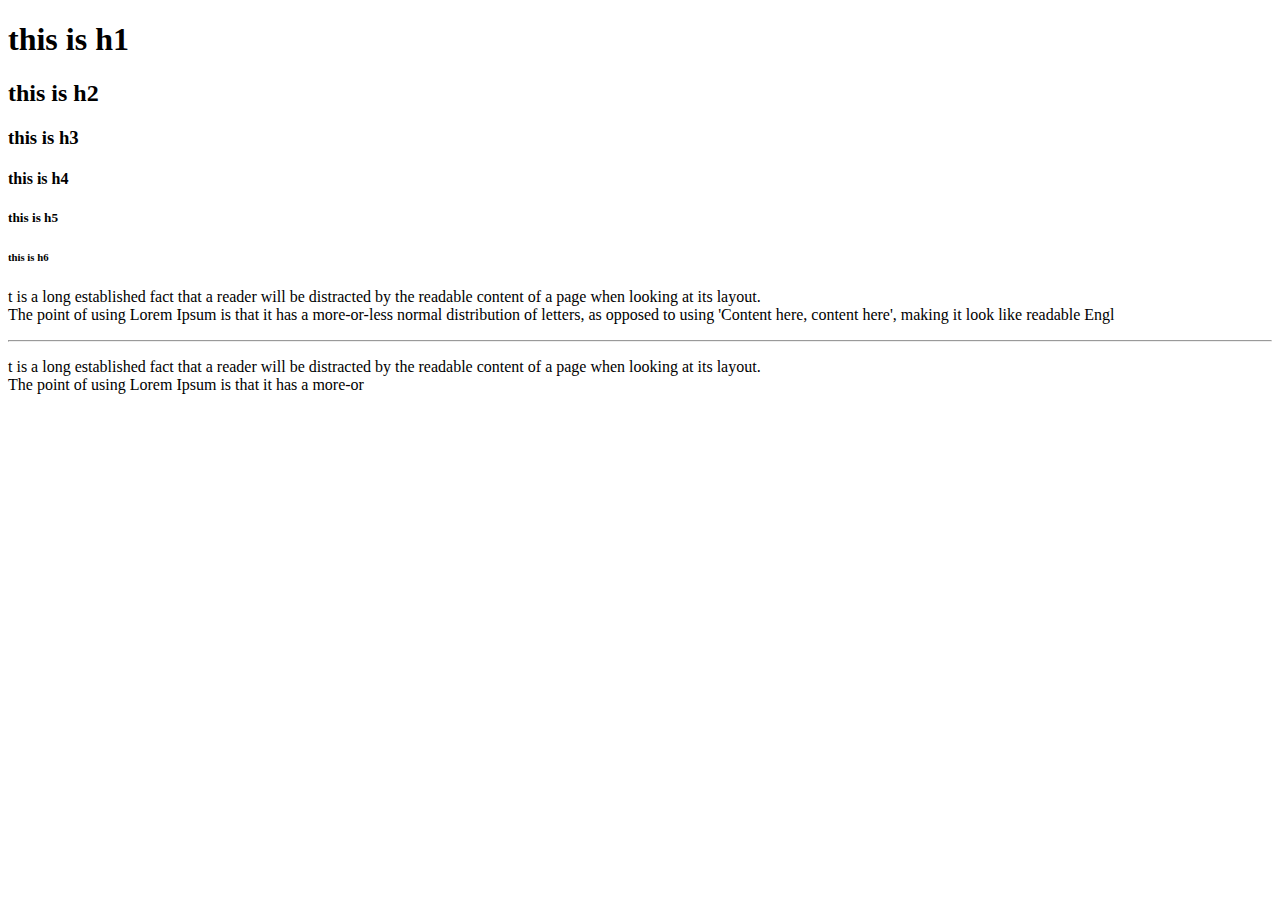
==== index.html @ caa658dc "added new file to repository" ====
<!DOCTYPE html>
<html lang="en">
<head>
    <meta charset="UTF-8">
    <meta http-equiv="X-UA-Compatible" content="IE=edge">
    <meta name="viewport" content="width=device-width, initial-scale=1.0">
    <title>Html app</title>
    <link rel="stylesheet" href= "styles.css">
    <script src="script.js"></script> 
</head>
<body>
    <h1>this is h1</h1>
    <h2>this is h2</h2>
    <h3>this is h3</h3>
    <h4>this is h4</h4>
    <h5>this is h5</h5>
    <h6>this is h6</h6>

    <p>
        t is a long established fact that a reader will be distracted by the readable content of a page when looking at its layout.<br> 
        The point of using Lorem Ipsum is that it has a more-or-less normal distribution of letters, as opposed to using 'Content here, content here', making it look like readable Engl
    </p>
        <hr>
    <p>
        t is a long established fact that a reader will be distracted by the readable content of a page when looking at its layout.<br> 
        The point of using Lorem Ipsum is that it has a more-or
    </p>
    
</body>
</html>
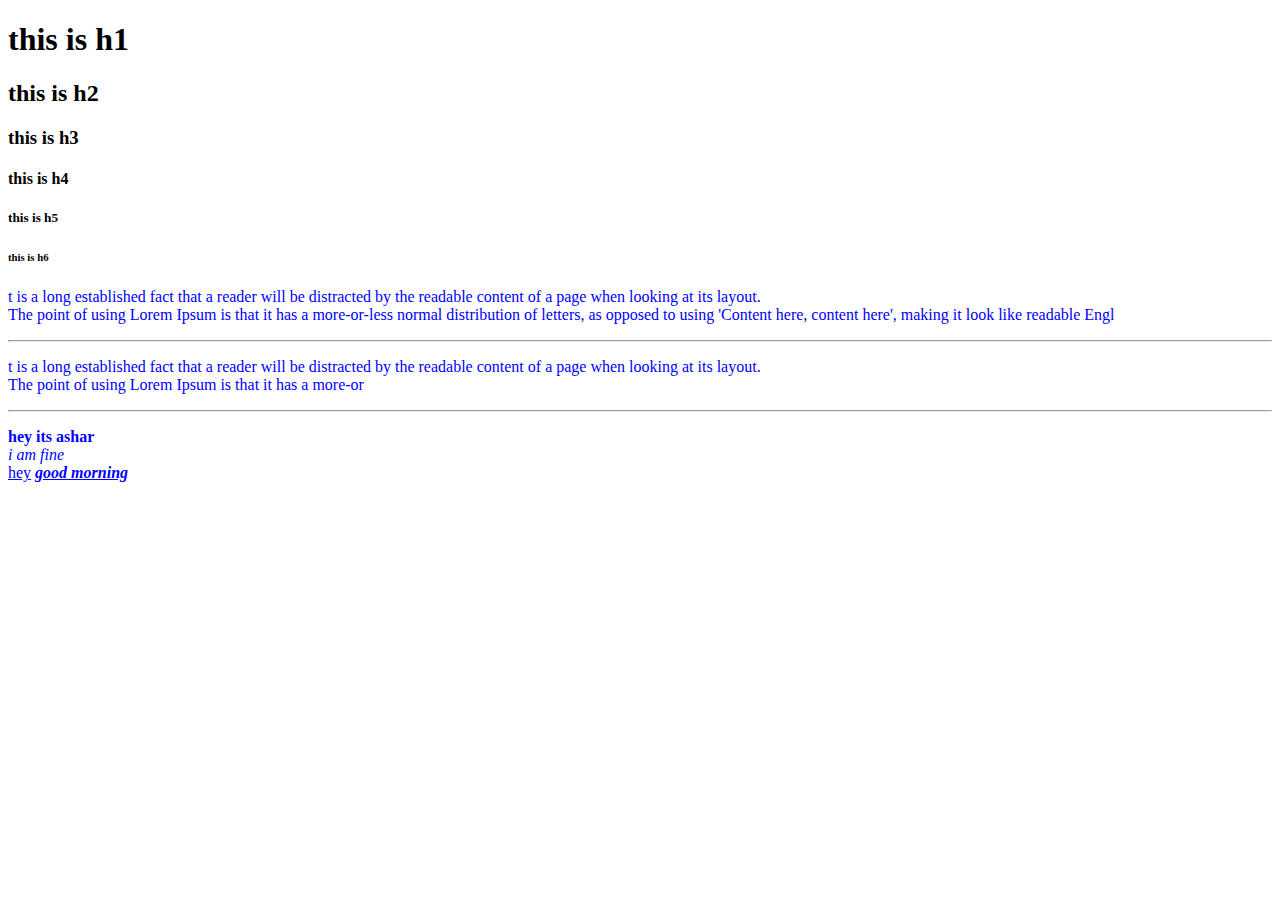
==== commit aee96426: "added new file" ====
--- a/index.html
+++ b/index.html
@@ -7,6 +7,11 @@
     <title>Html app</title>
     <link rel="stylesheet" href= "styles.css">
     <script src="script.js"></script> 
+    <style>
+        p {
+            color: blue;
+        }
+    </style>
 </head>
 <body>
     <h1>this is h1</h1>
@@ -25,6 +30,14 @@
         t is a long established fact that a reader will be distracted by the readable content of a page when looking at its layout.<br> 
         The point of using Lorem Ipsum is that it has a more-or
     </p>
+    <hr>
+    <a href="google.com" target="_blank"></a>
+    <p>
+        <b>hey its ashar</b><br>
+        <i>i am fine</i><br>
+        <u>hey</u>
+        <u><i><b>good morning</b></i></u>
+    </p>
     
 </body>
 </html>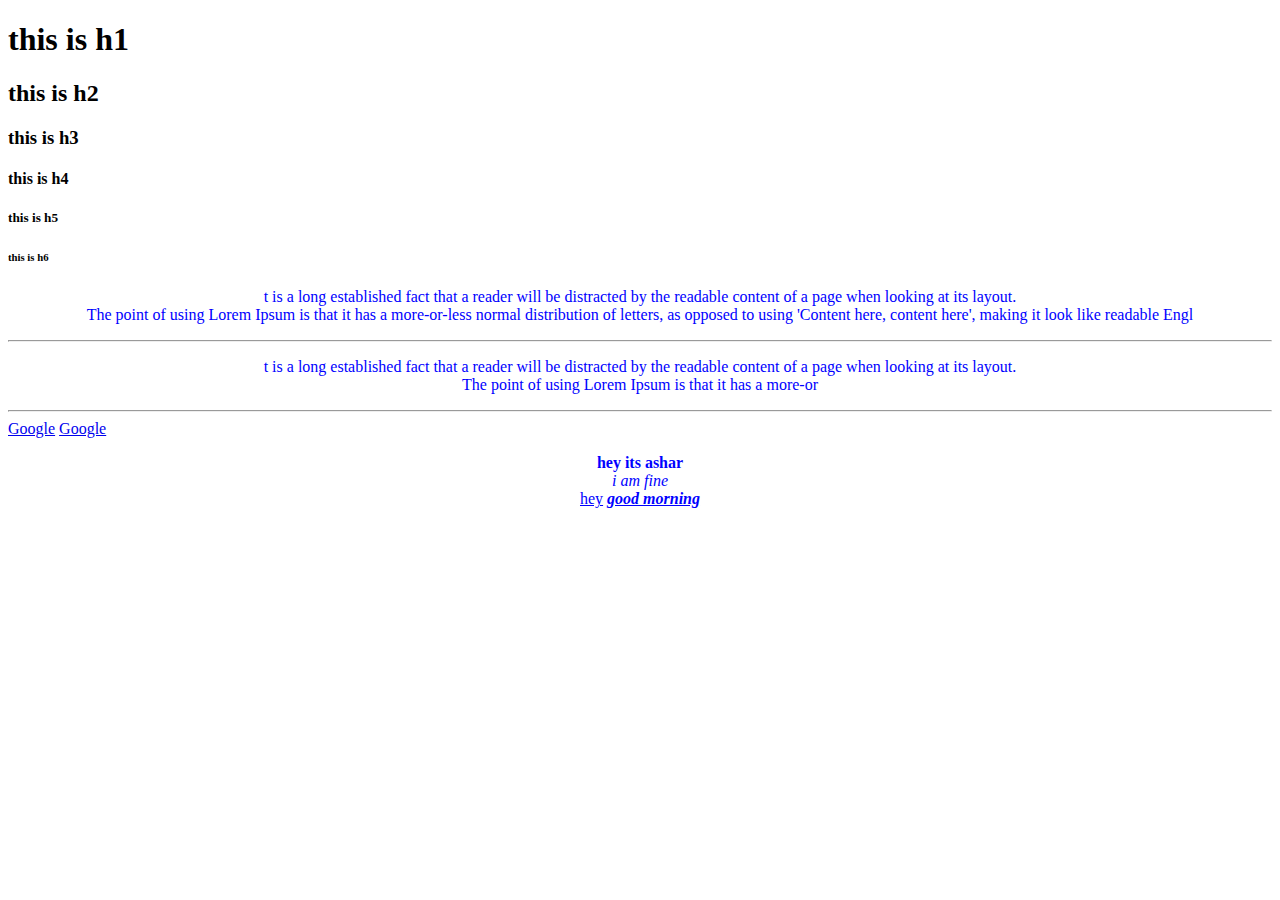
==== commit e251fb82: "added new file" ====
--- a/index.html
+++ b/index.html
@@ -6,10 +6,13 @@
     <meta name="viewport" content="width=device-width, initial-scale=1.0">
     <title>Html app</title>
     <link rel="stylesheet" href= "styles.css">
-    <script src="script.js"></script> 
+    <script src="script.js"></script> <!--join other file to html-->
     <style>
         p {
             color: blue;
+            text-align: center; <!-- align the paragraph in center-->
+            
+
         }
     </style>
 </head>
@@ -31,12 +34,14 @@
         The point of using Lorem Ipsum is that it has a more-or
     </p>
     <hr>
-    <a href="google.com" target="_blank"></a>
+    <a href="google.com" target="_blank">Google</a> <!--target= blank means open in diff tab--> <!--not working-->
+    <a href="google.com">Google</a> <!--open in the same tab-->
     <p>
         <b>hey its ashar</b><br>
         <i>i am fine</i><br>
         <u>hey</u>
         <u><i><b>good morning</b></i></u>
+        
     </p>
     
 </body>
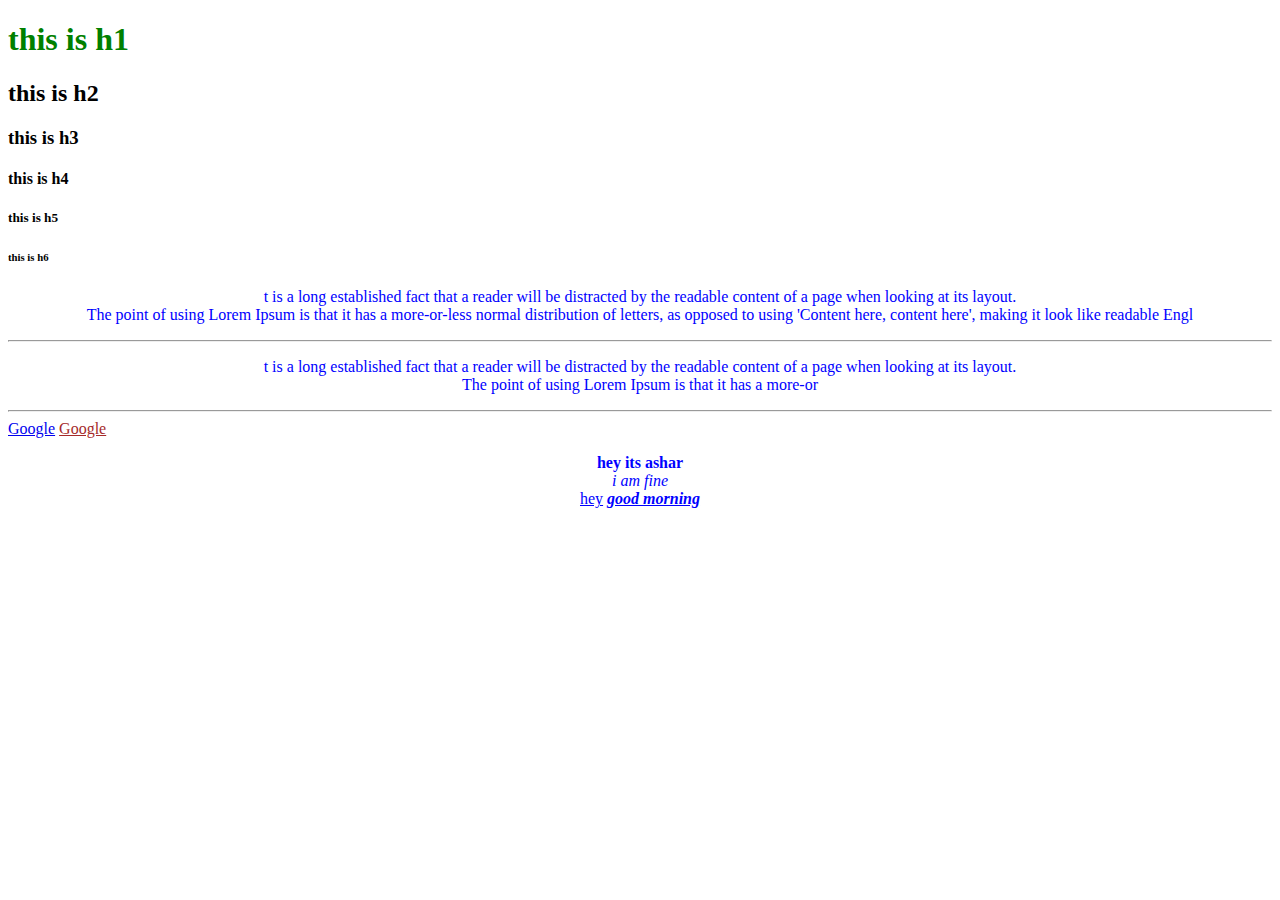
==== commit 6487d3bc: "html tag" ====
--- a/index.html
+++ b/index.html
@@ -11,8 +11,12 @@
         p {
             color: blue;
             text-align: center; <!-- align the paragraph in center-->
-            
-
+        }
+        h1{
+            color:green;
+        }
+        link {
+            color: grey; <!--doesnt change the color of link-->
         }
     </style>
 </head>
@@ -35,7 +39,7 @@
     </p>
     <hr>
     <a href="google.com" target="_blank">Google</a> <!--target= blank means open in diff tab--> <!--not working-->
-    <a href="google.com">Google</a> <!--open in the same tab-->
+    <a href="https://www.google.com/" style="color:brown;">Google</a> <!--open in the same tab-->
     <p>
         <b>hey its ashar</b><br>
         <i>i am fine</i><br>
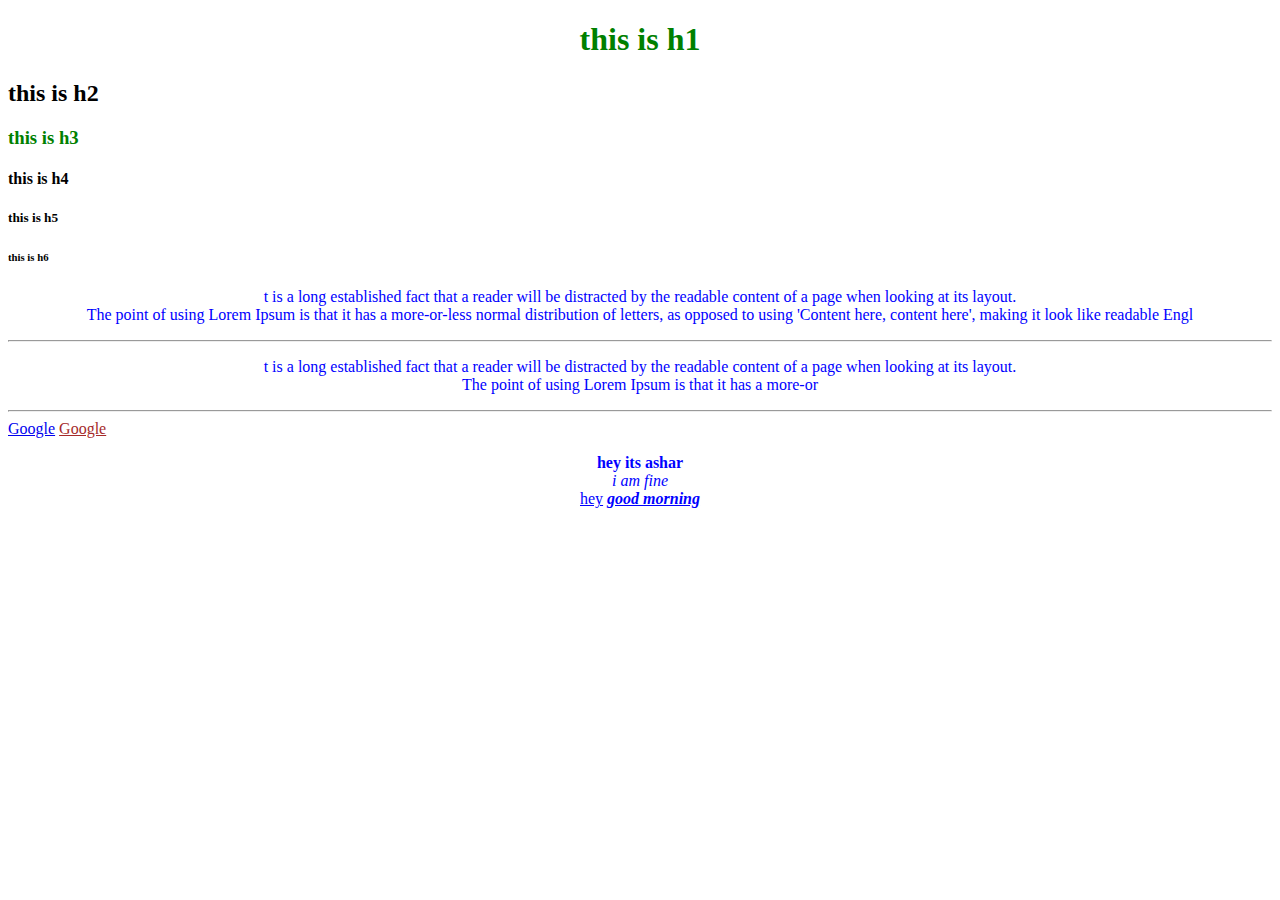
==== commit 4dfec118: "adding new" ====
--- a/index.html
+++ b/index.html
@@ -14,6 +14,7 @@
         }
         h1{
             color:green;
+            text-align: center;
         }
         link {
             color: grey; <!--doesnt change the color of link-->
--- a/styles.css
+++ b/styles.css
@@ -0,0 +1,16 @@
+button{
+    background-color: green;
+}
+h3{
+    color: green;
+}
+.header{
+    background-color: gray;
+    height: 200px;
+    width: 250px;
+}
+#ab{
+    background-color: yellow;
+    height: 300px;
+    width: 250px;
+}